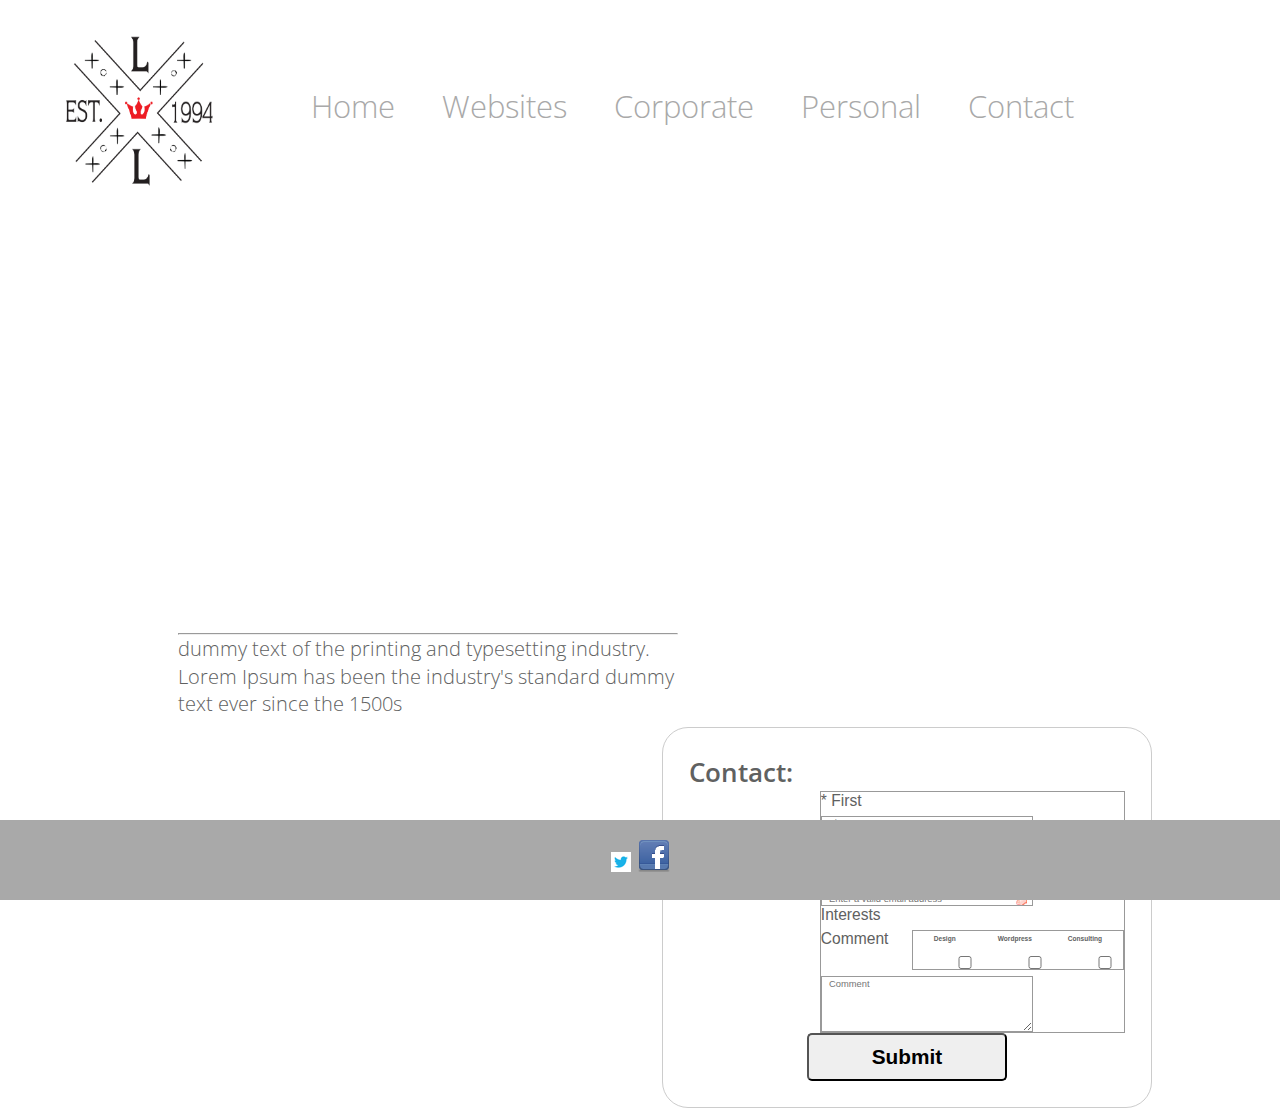
==== final_LL/contact/contact.html @ ede6ccf5 "final commit" ====
<!DOCTYPE html>
<html lang="en">

<head>
    <meta charset="utf-8">
    <meta name="description" content="My portfolio">
    <title>Lisa Lisco Portfolio</title>
    <!-- external font Links -->
    <link href='http://fonts.googleapis.com/css?family=Open+Sans:300italic,300,600,800' rel='stylesheet' type='text/css'>
    <!-- external CSS links -->
    <link rel="stylesheet" href="../css/reset.css">
    <link rel="stylesheet" href="../css/style.css">
    <!-- link rel="stylesheet" href="../css/responsive.css"-->
</head>

<body>
    <header>
        <div class="container"> <img class="logo" src="../images/logo.png" />
            <div class="hamburger">
                <div class="line"></div>
                <div class="line"></div>
                <div class="line"></div>
            </div>
            <nav>
                <ul>
                    <li><a href="../index.html">Home</a></li>
                    <li><a href="../websites/websites.html">Websites</a></li>
                    <li><a href="../corporate/corporate.html">Corporate</a></li>
                    <li><a href="../personal/personal.html">Personal</a></li>
                    <li><a href="#">Contact</a></li>
                </ul>
            </nav>
        </div>
    </header>
    <div id="mainsection">
        <section class="alignleft" id="findme">
            <div class="container">
                <ul>
                    <li>
                        <iframe src="https://www.google.com/maps/embed?pb=!1m14!1m8!1m3!1d10747.28349676693!2d-122.3363334!3d47.6684761!3m2!1i1024!2i768!4f13.1!3m3!1m2!1s0x5490145d138f3d23%3A0xd633df6fe4387c18!2s113+NE+55th+St%2C+Seattle%2C+WA+98105!5e0!3m2!1sen!2sus!4v1473532427820" width="500" height="375" frameborder="0" style="border:0" allowfullscreen></iframe>
                        <hr> </li>
                    <li>
                        <p>dummy text of the printing and typesetting industry. Lorem Ipsum has been the industry's standard dummy text ever since the 1500s</p>
                    </li>
                </ul>
            </div>
        </section>
        <section class="alignright" id="contactform">
            <div id="container">

                <div class="contact">Contact:</div>
                <div id="emsg" class="noshow">Please complete the highlighted fields.</div>


                <form action="">
                    <ul id='mainform'>
                        <li>* First
                            <div class='field'>
                                <input class="required" id="first" name="first" type="text" placeholder="  First Name" />
                            </div>
                        </li>
                        <li>* Last
                            <div class='field'>
                                <input class="required" id="last" name="last" type="text" placeholder="  Last Name" />
                            </div>
                        </li>
                        <li>* Email
                            <div class='field'>
                                <input class="required" id="email" name="email" type="text" placeholder="  Enter a valid email address" />
                            </div>
                        </li>
                        <li>Interests

                            <div id="formcheckboxes" class="field inline">
                                <ul id="interests" class="checkbox-grid">

                                    <li>
                                        <label for="design">Design</label>
                                        <input type="checkbox" name="design" value="design" /> </li>
                                    <li>
                                        <label for="wordpress">Wordpress</label>
                                        <input type="checkbox" name="wordpress" value="wordpress" /> </li>
                                    <li>
                                        <label class="checkbox" for="consulting">Consulting</label>
                                        <input type="checkbox" name="consulting" value="consulting" /> </li>
                                </ul>
                            </div>
                        </li>

                        <li>Comment
                            <textarea id="comment" name="comment" placeholder="  Comment"></textarea>
                        </li>

                    </ul>
                    <div id="submitdiv" class=".inline">
                        <button class="button" id="done" type="submit">Submit</button>
                    </div>

                </form>
            </div>
        </section>
    </div>
    <footer>
        <ul>
            <li>
                <a href="#"><img src="../images/twitter.png" alt="Twitter logo"></a>
            </li>
            <li>
                <a href="#"><img src="../images/facebook.png" alt="Facebook logo"></a>
            </li>
        </ul>
    </footer>
    <script src="https://ajax.googleapis.com/ajax/libs/jquery/3.1.0/jquery.min.js"></script>
    <script src="../js/index.js"></script>
    <script src="js/contact.js"></script>
    <script src="js/mandrill.min.js"></script>
</body>

</html>
---- final_LL/css/style.css ----
/* Box Model Hack */

* {
    -moz-box-sizing: border-box;
    /* Firexfox */
    -webkit-box-sizing: border-box;
    /* Safari/Chrome/iOS/Android */
    box-sizing: border-box;
    /* IE */
    margin: 0;
}

.alignright {
    float: right;
    padding: 0 0 10px 10px;
    /* note the padding around a right floated image */
}

.alignleft {
    float: left;
    padding: 0 10px 10px 0;
    /* note the padding around a left floated image */
}


/******************************************
/* BASE STYLES
/*******************************************/

html,
body {
    color: #f0efef;
    font-size: 26px;
    line-height: 1.4;
    color: #606161;
    font-family: 'Open Sans', Helvetica, Arial, sans-serif;
    font-weight: 300;
}

a {
    text-decoration: none;
}


/******************************************
/* LAYOUT
/*******************************************/


/* Center the container */

.container {
    width: 80%;
    margin: 0 auto 0 50px;
}

.logo {
    width: 180px;
    height: 180px;
}

header {
    padding: 25px 0;
    overflow: hidden;
}

header .logo {
    color: #fff;
    float: left;
}

header nav {
    float: right;
    margin-top: 60px;
}

header nav ul li {
    display: inline-block;
    margin: 0 0 0 40px;
    font-size: 1.2em;
}

header nav ul li a {
    color: darkgray;
}

#commentdiv {
    padding-top: 20px;
}

.button {
    border-radius: 5px;
    font-weight: 800;
    padding: 10px;
    width: 200px;
    font-size: .8em;
    text-align: center;
    display: block;
    cursor: hand;
}

#submitdiv {
    padding-top: 100px;
}

form button {
    padding: 0px;
    width: 110px;
}

#findme ul {
    width: 500px;
}

#findme p {
    font-size: .75em;
}

#findme {
    border: 2px;
    border-color: red;
    padding-top: 20px;
    padding-right: 50px;
}

#mainsection {
    margin-left: auto;
    margin-right: auto;
    width: 80%;
}

footer {
    background: darkgrey;
    padding: 20px 0 20px 0;
    text-align: center;
    position: absolute;
    bottom: 0;
    width: 100%;
}

footer ul li {
    display: inline-block;
}

#contactform {
    /* Just to center the form  */
    margin: 0 auto;
    width: 490px;
    /* To see the outline of the form */
    padding: 1em;
    border: 1px solid #CCC;
    border-radius: 1em;
}

form button {
    margin: 0 auto;
    font-size: .75em;
}

form input,
form textarea,
#formcheckboxes {
    margin-top: 6px;
}

textarea {
    height: 100px;
}

form label {
    font-size: .7em;
    font-weight: 600;
    /* To make sure that all labels have the same size and are properly aligned */
    display: inline-block;
    width: 110px;
    text-align: right;
}

form #interests input[type='checkbox'] {
    float: right;
    width: 20px;
    margin-right: 8px;
}

form #interests label {
    float: left;
    width: 20px;
    margin: 4px 0 8px 0;
}

form div + div {
    1em;
}

comdiv {
    vertical-align: middle;
}

form input,
form textarea,
form ul {
    /* To make sure that all text fields have the same font settings
       By default, textareas have a monospace font */
    font: .60em sans-serif;
    width: 70%;
    -moz-box-sizing: border-box;
    box-sizing: border-box;
    border: 1px solid #999;
}

form ul {
    float: right;
}

input:focus,
textarea:focus {
    /* To give a little highlight on active elements */
    border-color: blue;
}

textarea {
    /* To properly align multiline text fields with their labels */
    vertical-align: top;
    /* To give enough room to type some text */
    height: 6em;
}

.checkbox-grid {
    width: 70%;
}

.checkbox-grid li {
    display: block;
    float: left;
    width: 30%;
    margin-left: 7px;
}

#interests li label {
    text-align: center;
    width: 50px;
}


.invalid { /* red thumbs down */
    -moz-box-shadow: none;
    background-image: url([data-uri]);
    background-position: right top;
    background-repeat: no-repeat;
}

.valid { /* green thumbs up */
    background-image: url([data-uri]);
    background-position: right top;
    background-repeat: no-repeat;
    -moz-box-shadow: none;
}

nav a {
    color: inherit;
    text-decoration: none;
}

#emsg { /* error message show when form submitted with invalid fields */
    font-size: .60em;
    float: right;
    color: pink;
    margin-left: 40px;
}

.noshow { /*used to hide error message */
   display: none;
}

.contact { /* contact header */
    font-weight: 600;
    float: left;
}
form { /* form must clear floats to stay intact */
    clear: both;
}
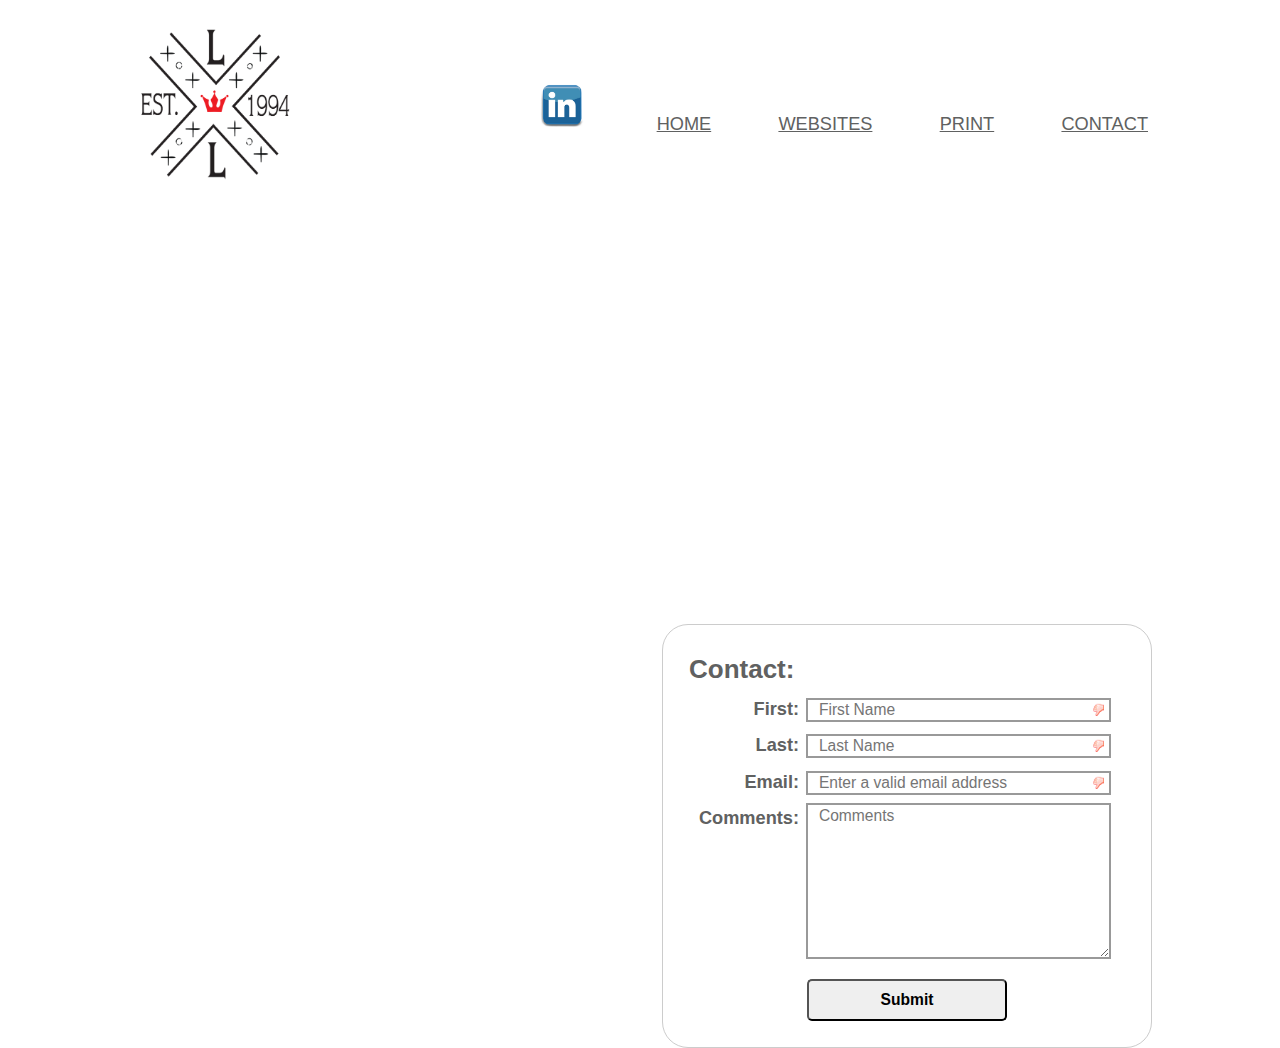
==== commit a81265a6: "final commit" ====
--- a/final_LL/contact/contact.html
+++ b/final_LL/contact/contact.html
@@ -6,16 +6,18 @@
     <meta name="description" content="My portfolio">
     <title>Lisa Lisco Portfolio</title>
     <!-- external font Links -->
-    <link href='http://fonts.googleapis.com/css?family=Open+Sans:300italic,300,600,800' rel='stylesheet' type='text/css'>
+    <link href="https://fonts.googleapis.com/css?family=Work+Sans:400,500,600" rel="stylesheet">
     <!-- external CSS links -->
     <link rel="stylesheet" href="../css/reset.css">
     <link rel="stylesheet" href="../css/style.css">
-    <!-- link rel="stylesheet" href="../css/responsive.css"-->
+    <link rel="stylesheet" href="css/contact.css">
+    <link rel="stylesheet" href="../css/responsive.css">
 </head>
 
 <body>
     <header>
-        <div class="container"> <img class="logo" src="../images/logo.png" />
+        <div class="container">
+            <img class="logo" src="../images/logo.png" />
             <div class="hamburger">
                 <div class="line"></div>
                 <div class="line"></div>
@@ -23,11 +25,13 @@
             </div>
             <nav>
                 <ul>
-                    <li><a href="../index.html">Home</a></li>
-                    <li><a href="../websites/websites.html">Websites</a></li>
-                    <li><a href="../corporate/corporate.html">Corporate</a></li>
-                    <li><a href="../personal/personal.html">Personal</a></li>
-                    <li><a href="#">Contact</a></li>
+                    <li>
+                        <a href="https://www.linkedin.com/in/lisa-lisco-6712033a" target="_blank"><img src="../images/linkedin-logo-1.png" /></a>
+                    </li>
+                    <li><a href="../index.html">HOME</a></li>
+                    <li><a href="../websites/websites.html">WEBSITES</a></li>
+                    <li><a href="../print/print.html">PRINT</a></li>
+                    <li><a href="../contact/contact.html">CONTACT</a></li>
                 </ul>
             </nav>
         </div>
@@ -37,15 +41,11 @@
             <div class="container">
                 <ul>
                     <li>
-                        <iframe src="https://www.google.com/maps/embed?pb=!1m14!1m8!1m3!1d10747.28349676693!2d-122.3363334!3d47.6684761!3m2!1i1024!2i768!4f13.1!3m3!1m2!1s0x5490145d138f3d23%3A0xd633df6fe4387c18!2s113+NE+55th+St%2C+Seattle%2C+WA+98105!5e0!3m2!1sen!2sus!4v1473532427820" width="500" height="375" frameborder="0" style="border:0" allowfullscreen></iframe>
-                        <hr> </li>
-                    <li>
-                        <p>dummy text of the printing and typesetting industry. Lorem Ipsum has been the industry's standard dummy text ever since the 1500s</p>
-                    </li>
+                        <iframe src="https://www.google.com/maps/embed?pb=!1m14!1m8!1m3!1d10747.28349676693!2d-122.3363334!3d47.6684761!3m2!1i1024!2i768!4f13.1!3m3!1m2!1s0x5490145d138f3d23%3A0xd633df6fe4387c18!2s113+NE+55th+St%2C+Seattle%2C+WA+98105!5e0!3m2!1sen!2sus!4v1473532427820" width="500" height="375" frameborder="0" style="border:0" allowfullscreen></iframe> </li>
                 </ul>
             </div>
         </section>
-        <section class="alignright" id="contactform">
+        <section class="alignright" id="contactsection">
             <div id="container">
 
                 <div class="contact">Contact:</div>
@@ -53,45 +53,27 @@
 
 
                 <form action="">
-                    <ul id='mainform'>
-                        <li>* First
                             <div class='field'>
+                               <label for="first">First:</label>
                                 <input class="required" id="first" name="first" type="text" placeholder="  First Name" />
                             </div>
-                        </li>
-                        <li>* Last
+                       
+                        
                             <div class='field'>
+                                <label for="last">Last:</label>
                                 <input class="required" id="last" name="last" type="text" placeholder="  Last Name" />
                             </div>
-                        </li>
-                        <li>* Email
+                        
                             <div class='field'>
+                                <label for="email">Email:</label>
                                 <input class="required" id="email" name="email" type="text" placeholder="  Enter a valid email address" />
                             </div>
-                        </li>
-                        <li>Interests
+                            
+                            <div class='field'>
+                                <label for="comment">Comments:</label>
+                                <textarea id="comment" name="comment" placeholder="  Comments"></textarea>
+                            </div>
 
-                            <div id="formcheckboxes" class="field inline">
-                                <ul id="interests" class="checkbox-grid">
-
-                                    <li>
-                                        <label for="design">Design</label>
-                                        <input type="checkbox" name="design" value="design" /> </li>
-                                    <li>
-                                        <label for="wordpress">Wordpress</label>
-                                        <input type="checkbox" name="wordpress" value="wordpress" /> </li>
-                                    <li>
-                                        <label class="checkbox" for="consulting">Consulting</label>
-                                        <input type="checkbox" name="consulting" value="consulting" /> </li>
-                                </ul>
-                            </div>
-                        </li>
-
-                        <li>Comment
-                            <textarea id="comment" name="comment" placeholder="  Comment"></textarea>
-                        </li>
-
-                    </ul>
                     <div id="submitdiv" class=".inline">
                         <button class="button" id="done" type="submit">Submit</button>
                     </div>
@@ -100,19 +82,11 @@
             </div>
         </section>
     </div>
-    <footer>
-        <ul>
-            <li>
-                <a href="#"><img src="../images/twitter.png" alt="Twitter logo"></a>
-            </li>
-            <li>
-                <a href="#"><img src="../images/facebook.png" alt="Facebook logo"></a>
-            </li>
-        </ul>
-    </footer>
+
     <script src="https://ajax.googleapis.com/ajax/libs/jquery/3.1.0/jquery.min.js"></script>
     <script src="../js/index.js"></script>
     <script src="js/contact.js"></script>
+    <script src="js/responsive.js"></script>
     <script src="js/mandrill.min.js"></script>
 </body>
 
--- a/final_LL/css/style.css
+++ b/final_LL/css/style.css
@@ -27,6 +27,17 @@
 /* BASE STYLES
 /*******************************************/
 
+*,
+*:before,
+*:after {
+    box-sizing: inherit;
+}
+
+html {
+    height: 100%;
+    box-sizing: border-box;
+}
+
 html,
 body {
     color: #f0efef;
@@ -34,7 +45,10 @@
     line-height: 1.4;
     color: #606161;
     font-family: 'Open Sans', Helvetica, Arial, sans-serif;
-    font-weight: 300;
+    font-weight: 500;
+    padding-bottom: 10rem;
+    min-height: 100%;
+    position: relative;
 }
 
 a {
@@ -50,18 +64,24 @@
 /* Center the container */
 
 .container {
-    width: 80%;
-    margin: 0 auto 0 50px;
+    width: 85%;
+    margin: 0 auto 0 60px;
 }
 
 .logo {
-    width: 180px;
-    height: 180px;
+    width: 160px;
+    height: 160px;
+    margin-left: 75px;
 }
 
 header {
     padding: 25px 0;
     overflow: hidden;
+}
+
+header a img {
+    width: 3em;
+    margin-top: 1em;
 }
 
 header .logo {
@@ -71,211 +91,67 @@
 
 header nav {
     float: right;
-    margin-top: 60px;
+    margin-top: 38px;
 }
 
 header nav ul li {
     display: inline-block;
-    margin: 0 0 0 40px;
-    font-size: 1.2em;
-}
-
-header nav ul li a {
-    color: darkgray;
+    margin: 0 0 0 60px;
+    font-size: .70em;
 }
 
 #commentdiv {
     padding-top: 20px;
 }
 
-.button {
-    border-radius: 5px;
-    font-weight: 800;
-    padding: 10px;
-    width: 200px;
-    font-size: .8em;
-    text-align: center;
-    display: block;
-    cursor: hand;
+nav a {
+    color: inherit;
+    text-decoration: underline;
 }
 
-#submitdiv {
-    padding-top: 100px;
+.myinfo {
+    min-width: 50%;
+    margin-top: 1rem;
+    margin-left: 20%;
+    margin-right: 50%;
 }
 
-form button {
-    padding: 0px;
-    width: 110px;
+.myinfo div {
+    float: left;
 }
 
-#findme ul {
-    width: 500px;
+.experience {
+    margin-right: 20%;
+    font-size: .7em;
 }
 
-#findme p {
-    font-size: .75em;
+#LLPhoto {
+    width: 75%;
 }
 
-#findme {
-    border: 2px;
-    border-color: red;
-    padding-top: 20px;
-    padding-right: 50px;
-}
-
-#mainsection {
-    margin-left: auto;
-    margin-right: auto;
-    width: 80%;
-}
-
-footer {
-    background: darkgrey;
-    padding: 20px 0 20px 0;
-    text-align: center;
-    position: absolute;
-    bottom: 0;
-    width: 100%;
-}
-
-footer ul li {
-    display: inline-block;
-}
-
-#contactform {
-    /* Just to center the form  */
-    margin: 0 auto;
-    width: 490px;
-    /* To see the outline of the form */
-    padding: 1em;
-    border: 1px solid #CCC;
-    border-radius: 1em;
-}
-
-form button {
-    margin: 0 auto;
-    font-size: .75em;
-}
-
-form input,
-form textarea,
-#formcheckboxes {
-    margin-top: 6px;
-}
-
-textarea {
-    height: 100px;
-}
-
-form label {
-    font-size: .7em;
-    font-weight: 600;
-    /* To make sure that all labels have the same size and are properly aligned */
-    display: inline-block;
-    width: 110px;
-    text-align: right;
-}
-
-form #interests input[type='checkbox'] {
-    float: right;
-    width: 20px;
-    margin-right: 8px;
-}
-
-form #interests label {
-    float: left;
-    width: 20px;
-    margin: 4px 0 8px 0;
-}
-
-form div + div {
-    1em;
-}
-
-comdiv {
-    vertical-align: middle;
-}
-
-form input,
-form textarea,
-form ul {
-    /* To make sure that all text fields have the same font settings
-       By default, textareas have a monospace font */
-    font: .60em sans-serif;
-    width: 70%;
-    -moz-box-sizing: border-box;
-    box-sizing: border-box;
-    border: 1px solid #999;
-}
-
-form ul {
-    float: right;
-}
-
-input:focus,
-textarea:focus {
-    /* To give a little highlight on active elements */
-    border-color: blue;
-}
-
-textarea {
-    /* To properly align multiline text fields with their labels */
-    vertical-align: top;
-    /* To give enough room to type some text */
-    height: 6em;
-}
-
-.checkbox-grid {
-    width: 70%;
-}
-
-.checkbox-grid li {
-    display: block;
-    float: left;
-    width: 30%;
-    margin-left: 7px;
-}
-
-#interests li label {
-    text-align: center;
-    width: 50px;
+.emphasis {
+    font-weight: 700;
 }
 
 
-.invalid { /* red thumbs down */
-    -moz-box-shadow: none;
-    background-image: url([data-uri]);
-    background-position: right top;
-    background-repeat: no-repeat;
+.indent {
+    padding-left: 20px;
 }
 
-.valid { /* green thumbs up */
-    background-image: url([data-uri]);
-    background-position: right top;
-    background-repeat: no-repeat;
-    -moz-box-shadow: none;
+h4 {
+    font-size: .75em;
+    color: #606161;
+    margin-left: 1.9em;
+    text-decoration: underline;
 }
 
-nav a {
-    color: inherit;
-    text-decoration: none;
+section div p {
+    font-size: .7em;
+    margin-right: auto;
+    margin-left: 19%;
 }
 
-#emsg { /* error message show when form submitted with invalid fields */
-    font-size: .60em;
-    float: right;
-    color: pink;
-    margin-left: 40px;
-}
-
-.noshow { /*used to hide error message */
-   display: none;
-}
-
-.contact { /* contact header */
-    font-weight: 600;
-    float: left;
-}
-form { /* form must clear floats to stay intact */
-    clear: both;
+section div ul li p {
+    width: 90%;
+    font-size: inherit;
 }--- a/final_LL/contact/css/contact.css
+++ b/final_LL/contact/css/contact.css
@@ -0,0 +1,145 @@
+#submitdiv {
+    padding-top: 20px;
+}
+
+form button {
+    padding: 0px;
+    width: 110px;
+}
+
+#findme ul {
+    width: 500px;
+}
+
+#findme p {
+    font-size: .75em;
+}
+
+#findme {
+    border: 2px;
+    border-color: red;
+    padding-top: 20px;
+    padding-right: 50px;
+}
+
+#mainsection {
+    margin-left: auto;
+    margin-right: auto;
+    width: 80%;
+}
+
+#contactsection {
+    /* Just to center the form  */
+    margin: 0 auto;
+    width: 490px;
+    /* To see the outline of the form */
+    padding: 1em;
+    border: 1px solid #CCC;
+    border-radius: 1em;
+}
+
+form button {
+    margin: 0 auto;
+    font-size: .75em;
+}
+
+form input,
+form textarea,
+#formcheckboxes {
+    margin-top: 6px;
+}
+
+form label {
+    font-size: .7em;
+    font-weight: 600;
+    /* To make sure that all labels have the same size and are properly aligned */
+    display: inline-block;
+    width: 110px;
+    text-align: right;
+}
+
+form div + div {
+    1em;
+}
+
+comdiv {
+    vertical-align: middle;
+}
+
+form input,
+form textarea,
+form ul {
+    /* To make sure that all text fields have the same font settings
+       By default, textareas have a monospace font */
+    font: .60em sans-serif;
+    width: 70%;
+    -moz-box-sizing: border-box;
+    box-sizing: border-box;
+    border: 2px solid #999;
+}
+
+input:focus,
+textarea:focus {
+    /* To give a little highlight on active elements */
+    border-color: blue;
+}
+
+textarea {
+    /* To properly align multiline text fields with their labels */
+    vertical-align: top;
+    /* To give enough room to type some text */
+    height: 10em;
+}
+
+.invalid {
+    /* red thumbs down */
+    -moz-box-shadow: none;
+    background-image: url([data-uri]);
+    background-position: right top;
+    background-repeat: no-repeat;
+}
+
+.valid {
+    /* green thumbs up */
+    background-image: url([data-uri]);
+    background-position: right top;
+    background-repeat: no-repeat;
+    -moz-box-shadow: none;
+}
+
+#emsg {
+/*     error message show when form submitted with invalid fields */
+    font-size: .55em;
+    float: right;
+    color: pink;
+    margin-left: 40px;
+}
+
+.noshow {
+    /*used to hide error message */
+    display: none;
+}
+
+.contact {
+    /* contact header */
+    font-weight: 600;
+    float: left;
+}
+
+form {
+    /* form must clear floats to stay intact */
+    clear: both;
+}
+
+.button {
+    border-radius: 5px;
+/*    float:right;*/
+    font-weight: 600;
+    padding: 10px;
+    width: 200px;
+    font-size: .6em;
+    text-align: center;
+    display: block;
+    cursor: hand;
+}
+
--- a/final_LL/css/responsive.css
+++ b/final_LL/css/responsive.css
@@ -0,0 +1,113 @@
+nav {}
+
+.hamburger {
+    margin-top: 0;
+    margin-left: 40%;
+    width: 7%;
+    display: none;
+    float: left;
+    cursor: pointer;
+}
+
+.line {
+    height: 0.3rem;
+    background: red;
+    border-radius: 5px;
+    margin: 0.2rem;
+    width: 90%;
+}
+
+@media screen and (max-width: 768px) {
+    .hamburger {
+        display: block;
+    }
+    .container {
+        width: 768px;
+        margin: 20px 20px 0 20px;
+    }
+    nav.show ul li:first-child {
+        display: none;
+    }
+    header.show {
+        width: 100%;
+        max-width: 768px;
+        padding-bottom: 3em;
+    }
+    header {
+        width: 100%;
+        max-width: 768px;
+    }
+    nav.show {
+        clear: both;
+        height: inherit;
+        overflow: hidden;
+        transition: height 500ms ease;
+        top: 230px;
+        position: absolute;
+        left: 20px;
+    }
+    nav ul {
+        display: none;
+    }
+    .show {
+        margin: 0px auto;
+        width: 100%;
+    }
+    
+    nav.show ul {
+        display: inline;
+        /*width: 100%;*/
+    }
+    nav.show ul li a {
+        color: #606161;
+        font-size: 1.3em;
+    }
+    nav.show li {
+        clear: both;
+        text-align: center;
+        /* these properties have been added just to make 
+        the height calculation above more interesting */
+        border-top: 2px solid #fff;
+        padding-top: 1px;
+    }
+    section div p {
+        font-size: .8em;
+        margin-right: 10%;
+        margin-left: 8%;
+    }
+    
+    .experience {
+        margin-right: 0%;
+        padding-top: 100px;
+            font-size: .8em;
+    }
+    
+    .myinfo {
+        width: 300px;
+        float: none;
+        margin-left: auto;
+        margin-right: auto;
+    }
+    
+    .myinfo div {
+        float: left;
+        margin-left: 40px;
+        margin-right: 40px;
+    }
+    
+    #LLPhoto {
+        width: 100%;
+        clear: both;
+    }
+    
+    #contactsection {
+    /* Just to center the form  */
+    margin-left: auto;
+    margin-right:auto;
+    width: 490px;
+    /* To see the outline of the form */
+    padding: 1em;
+    border: 1px solid #CCC;
+    border-radius: 1em;
+}
+}